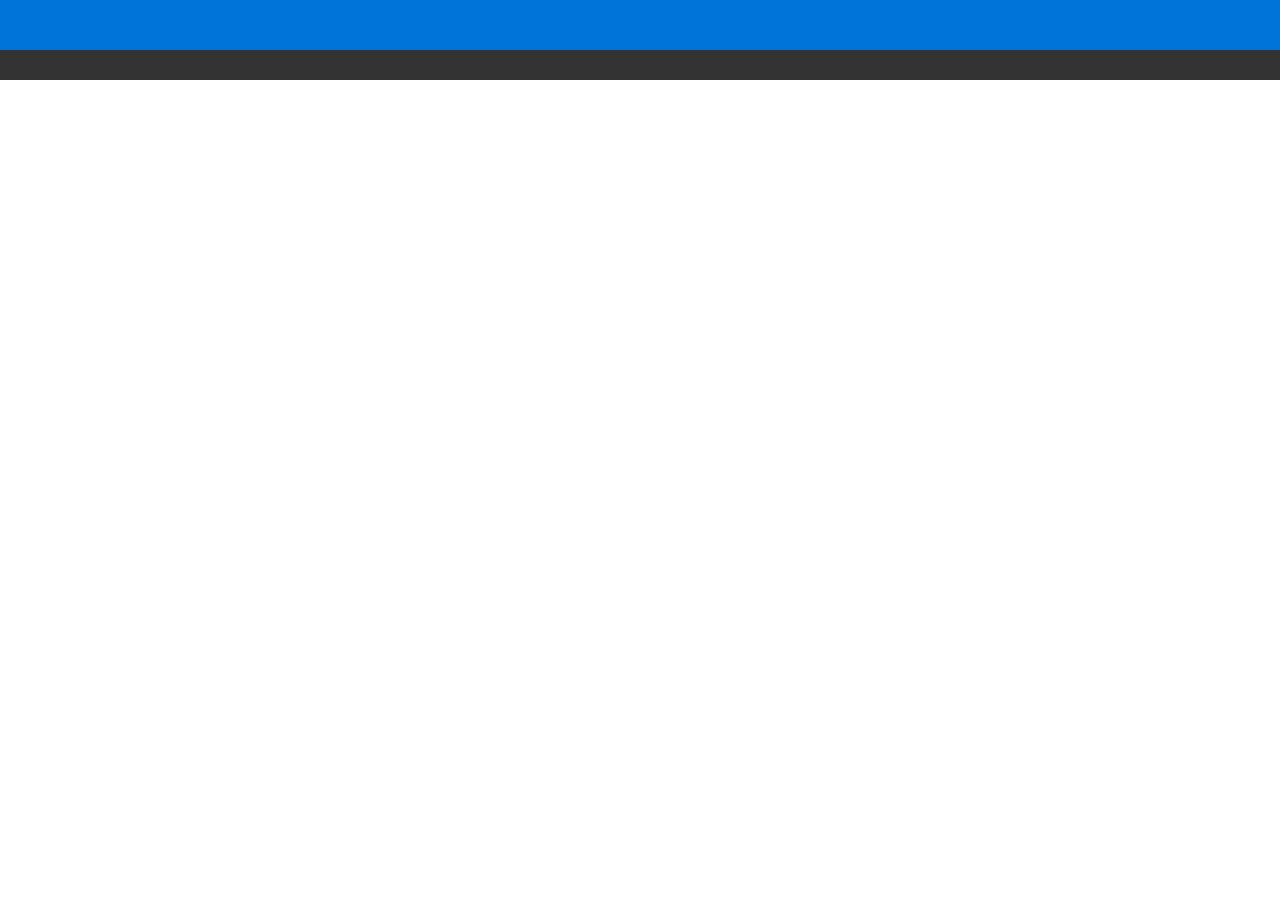
==== municipios/index.html @ d498dee2 "att-02-05" ====
<!DOCTYPE html>
<html lang="en">
<head>
    <meta charset="UTF-8">
    <meta name="viewport" content="width=device-width, initial-scale=1.0">  
    <link rel="stylesheet" href="../prova.css">
    <title>Municípios</title>
</head>
<body>
    <header></header>
    <body>
        
    </body>
    <footer></footer>
    <script src=""></script>
</body>
</html>
---- prova.css ----
body {
    display: grid;
    grid-template-rows: auto 1fr auto;
    height: 100%;
    margin: 0;
  }

  header{
    background-color: #0074d9;
    text-align: center;
    padding: 25px;
  }

  footer{
    text-align: center;
    background-color: #333;
    padding: 15px;
  }

  ul li::marker {
    content: '';
  }
 
  ul li{
    align-items: center;
    display: flex;
    flex-direction: column;
  }
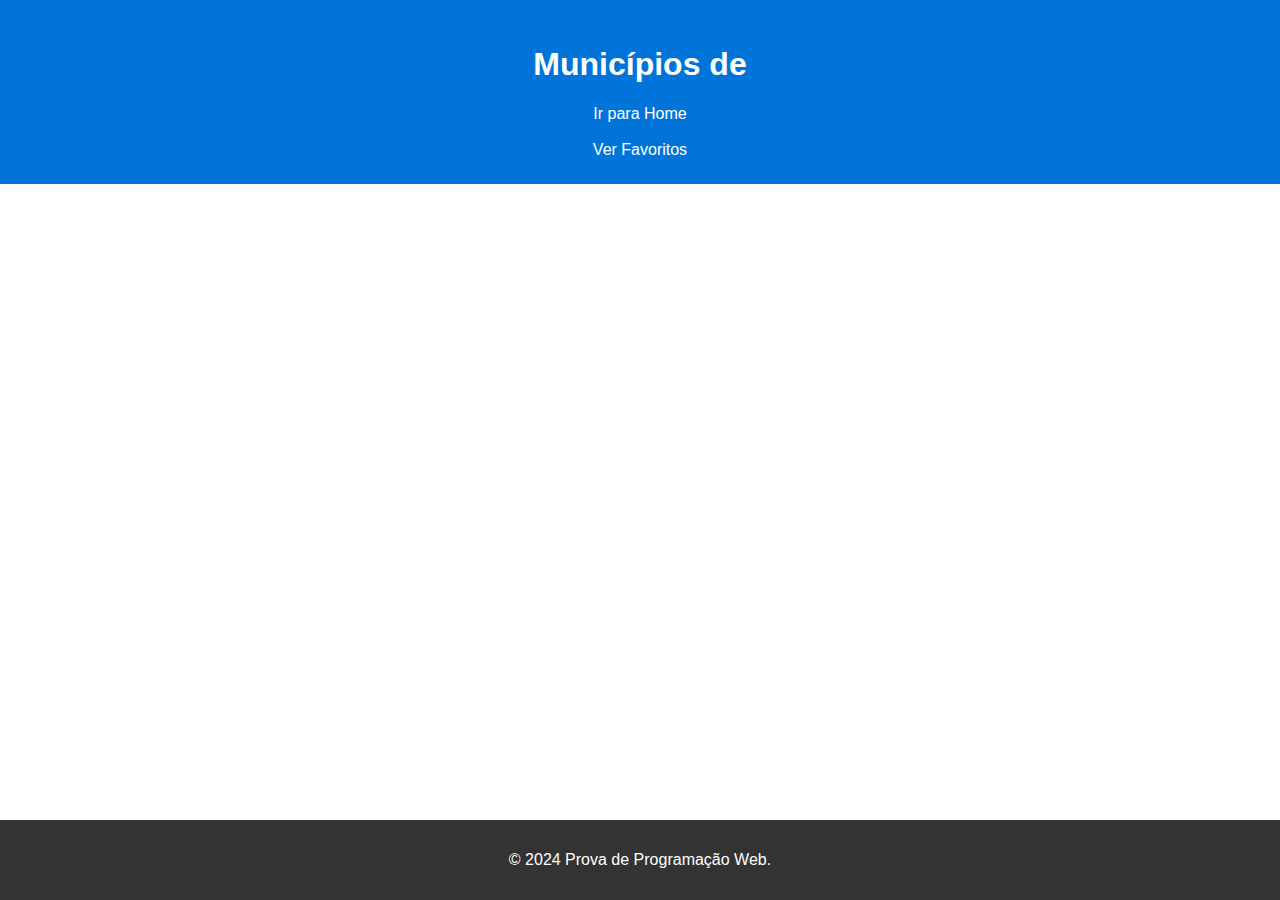
==== commit 9010b8bb: "att final 13-05-2024" ====
--- a/municipios/index.html
+++ b/municipios/index.html
@@ -7,11 +7,20 @@
     <title>Municípios</title>
 </head>
 <body>
-    <header></header>
-    <body>
-        
-    </body>
-    <footer></footer>
-    <script src=""></script>
+    <header>
+        <h1 id="title">Municípios de </h1>
+        <a href="../index.html">Ir para Home</a>
+        <br>
+        <a href="../favoritos/index.html">Ver Favoritos</a>
+    </header>
+    <main>
+        <ul id="cities-list"></ul>
+    </main>
+    <footer>
+        <p aria-label="Copyright">
+            © 2024 Prova de Programação Web.
+        </p>
+    </footer>
+    <script src="./municipios.js"></script>
 </body>
 </html>--- a/prova.css
+++ b/prova.css
@@ -1,28 +1,78 @@
-body {
-    display: grid;
-    grid-template-rows: auto 1fr auto;
-    height: 100%;
-    margin: 0;
-  }
-
-  header{
-    background-color: #0074d9;
-    text-align: center;
-    padding: 25px;
-  }
-
-  footer{
-    text-align: center;
-    background-color: #333;
-    padding: 15px;
-  }
-
-  ul li::marker {
-    content: '';
-  }
- 
-  ul li{
-    align-items: center;
-    display: flex;
-    flex-direction: column;
-  }+*{
+  font-family: Arial, Helvetica, sans-serif;
+}
+
+header a{
+  color: white;  
+  text-decoration: none;
+  gap: 10px;
+}
+
+#estadosID, #cities-list, #favorite-cities-list{
+  padding: 0;
+}
+
+main {
+  display: flex;
+  justify-content: center;
+  text-align: center;
+}
+
+body {
+  display: grid;
+  grid-template-rows: auto 1fr auto;
+  margin: 0;
+  padding: 0;
+  min-height: 100vh;
+}
+
+.fav-button{
+  cursor: pointer;
+}
+
+main ul li button:hover {
+  transition: ease-in-out 0.1s;
+  opacity: 0.8;
+}
+
+header {
+  display: flex;
+  flex-direction: column;
+  align-items: center;
+  color: white;
+  background-color: #0074d9;
+  text-align: center;
+  padding: 25px;
+}
+
+footer {
+  color: white;
+  text-align: center;
+  background-color: #333;
+  padding: 15px;
+}
+
+ul li::marker {
+  content: '';
+}
+
+ul li {
+  display: flex;
+  align-items: center;
+  justify-content: center;
+  margin: 1rem 0 1rem 0;
+  gap: 10px;
+}
+
+ul li a {
+  color: black;
+  text-decoration: none;
+}
+
+button{
+  border-radius: 0;
+  border: none;
+  padding: 10px;
+  background-color: red;
+  color: white;
+}